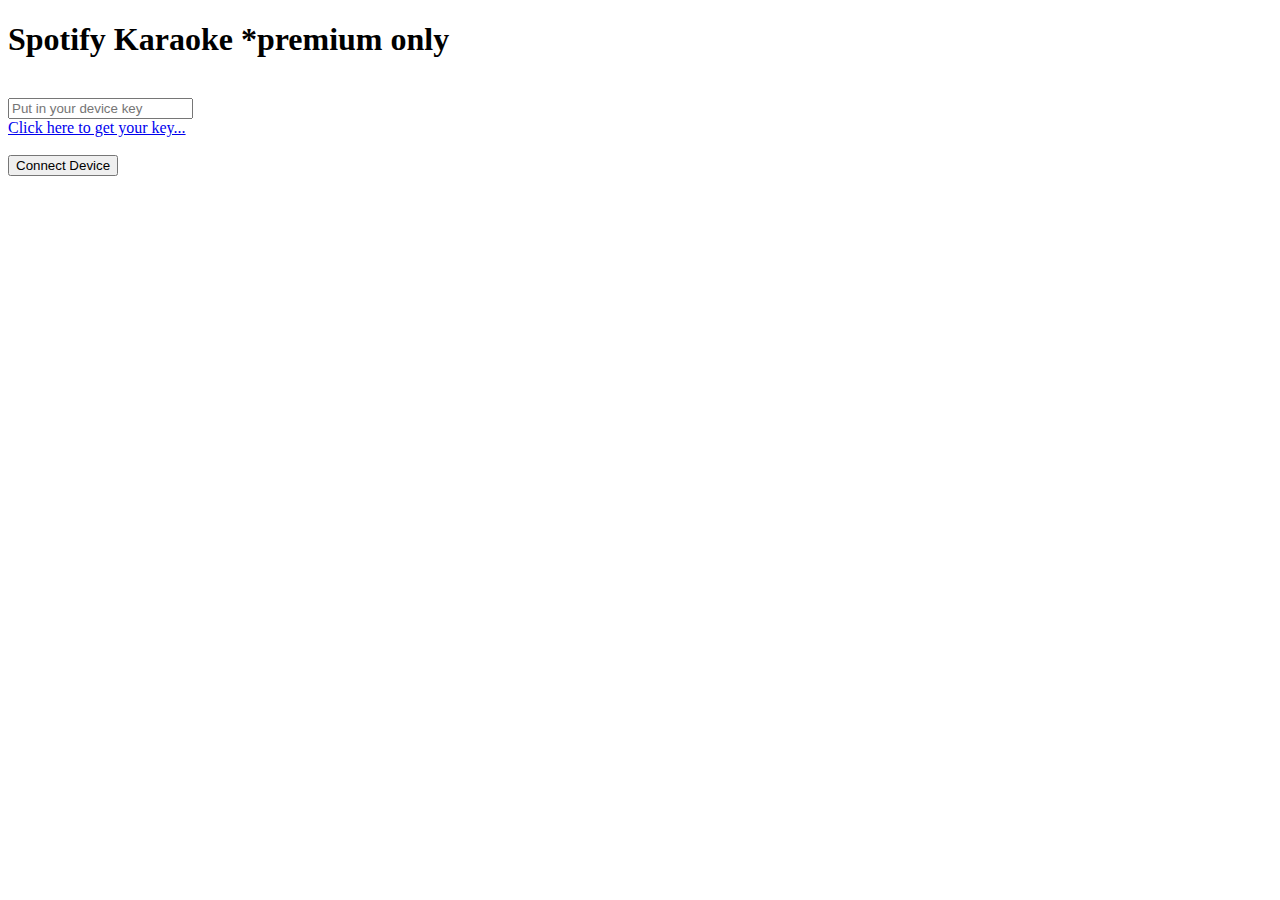
==== index.html @ e19cf60f "Merge branch 'master' into add-html-skeleton" ====
<!DOCTYPE html>
<html lang="en">
<head>
    <meta charset="UTF-8">
    <meta name="viewport" content="width=device-width, initial-scale=1.0">
    <meta http-equiv="X-UA-Compatible" content="ie=edge">
    <link href="https://fonts.googleapis.com/css?family=Bangers&display=swap" rel="stylesheet">
    <link type="text/css" rel="stylesheet" href="css/materialize.min.css"  media="screen,projection"/>
    <script type="text/javascript" src="js/materialize.min.js"></script>
    <script type="text/javascript" src="http://tracking.musixmatch.com/t1.0/AMa6hJCIEzn1v8RuOP"></script>
    <link rel="stylesheet" type="text/css" href="C:\Users\saman\UCF_Coding_Boot_Camp\Project1\teamdbs\style.css">
    <title>Best Karaoke App</title>
</head>
<body>
    <h1>Spotify Karaoke *premium only</h1>
    <br>
<form>
    <div>
    <input placeholder="Put in your device key" type="text" name="key"> </br>
    <a href="https://accounts.spotify.com/en/login?continue=https:%2F%2Faccounts.spotify.com%2Fauthorize%3Fscope%3Dstreaming%2Buser-read-email%2Buser-modify-playback-state%2Buser-read-private%26response_type%3Dtoken%26redirect_uri%3Dhttps%253A%252F%252Fdeveloper.spotify.com%252Fdocumentation%252Fweb-playback-sdk%252Fquick-start%252F%26client_id%3Dadaaf209fb064dfab873a71817029e0d%26show_dialog%3Dtrue">Click here to get your key...</a> </br><br>
    <button type="button">Connect Device</a>
    </div>
</form>


    <script src="https://code.jquery.com/jquery-3.4.1.js"></script>
    <script type="text/javascript" src="http://tracking.musixmatch.com/t1.0/AMa6hJCIEzn1v8RuOP"></script>
    <script src="https://sdk.scdn.co/spotify-player.js"></script>
    <script src='assets/scripts/spotify.js'></script>

</body>
</html>
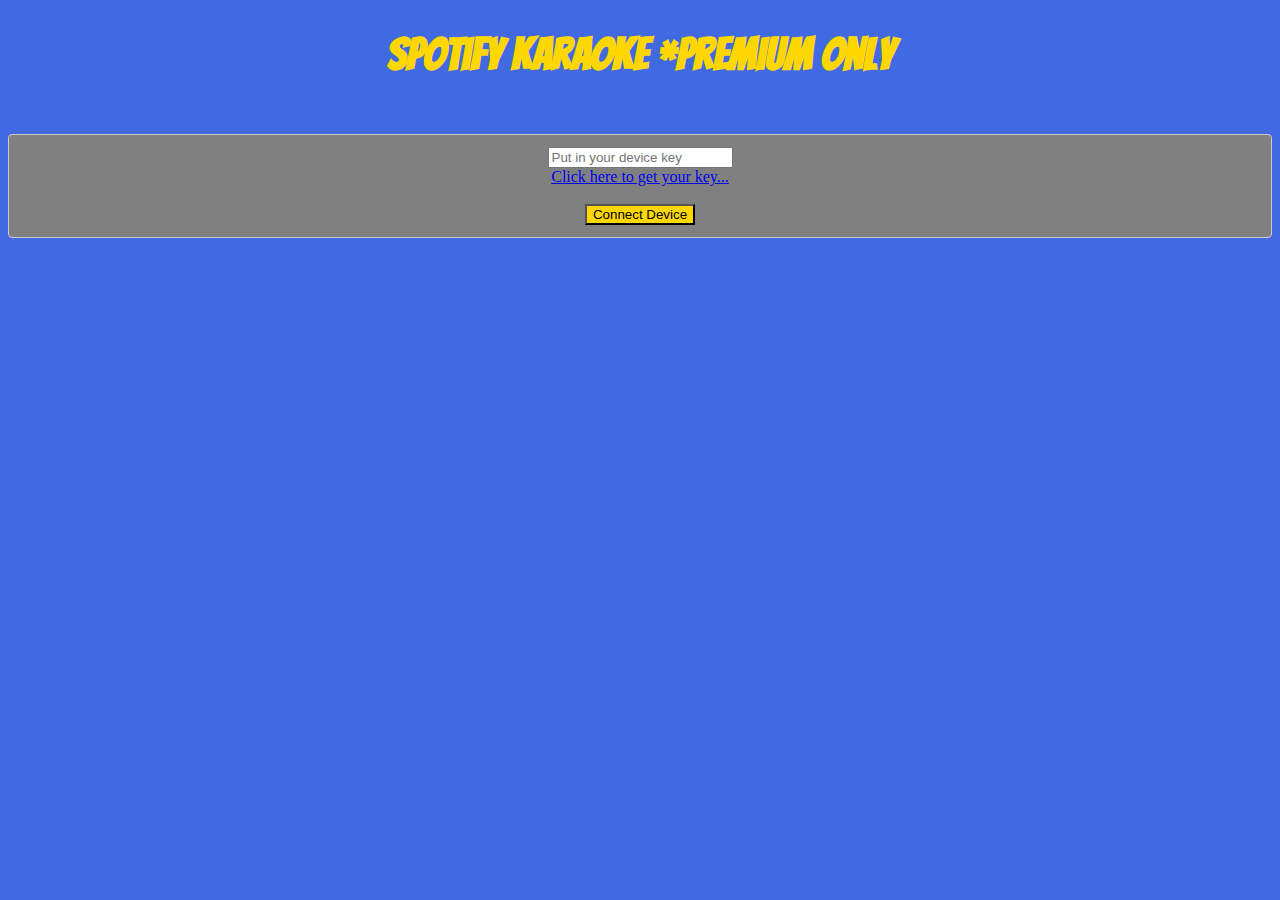
==== commit 959df1df: "updated index, added functionality" ====
--- a/index.html
+++ b/index.html
@@ -6,9 +6,7 @@
     <meta http-equiv="X-UA-Compatible" content="ie=edge">
     <link href="https://fonts.googleapis.com/css?family=Bangers&display=swap" rel="stylesheet">
     <link type="text/css" rel="stylesheet" href="css/materialize.min.css"  media="screen,projection"/>
-    <script type="text/javascript" src="js/materialize.min.js"></script>
-    <script type="text/javascript" src="http://tracking.musixmatch.com/t1.0/AMa6hJCIEzn1v8RuOP"></script>
-    <link rel="stylesheet" type="text/css" href="C:\Users\saman\UCF_Coding_Boot_Camp\Project1\teamdbs\style.css">
+    <link rel="stylesheet" type="text/css" href="style.css">
     <title>Best Karaoke App</title>
 </head>
 <body>
@@ -16,9 +14,9 @@
     <br>
 <form>
     <div>
-    <input placeholder="Put in your device key" type="text" name="key"> </br>
+    <input placeholder="Put in your device key" id="placeholder" type="text" name="key"> </br>
     <a href="https://accounts.spotify.com/en/login?continue=https:%2F%2Faccounts.spotify.com%2Fauthorize%3Fscope%3Dstreaming%2Buser-read-email%2Buser-modify-playback-state%2Buser-read-private%26response_type%3Dtoken%26redirect_uri%3Dhttps%253A%252F%252Fdeveloper.spotify.com%252Fdocumentation%252Fweb-playback-sdk%252Fquick-start%252F%26client_id%3Dadaaf209fb064dfab873a71817029e0d%26show_dialog%3Dtrue">Click here to get your key...</a> </br><br>
-    <button type="button">Connect Device</a>
+    <button type id="button">Connect Device</a>
     </div>
 </form>
 
@@ -27,6 +25,9 @@
     <script type="text/javascript" src="http://tracking.musixmatch.com/t1.0/AMa6hJCIEzn1v8RuOP"></script>
     <script src="https://sdk.scdn.co/spotify-player.js"></script>
     <script src='assets/scripts/spotify.js'></script>
+    <script type="text/javascript" src="js/materialize.min.js"></script>
+    <script type="text/javascript" src="script.js"></script>
+    
 
 </body>
 </html>
--- a/style.css
+++ b/style.css
@@ -0,0 +1,31 @@
+
+h1 {
+    color: gold;
+    text-align: center;
+    font-family: 'Bangers', cursive;
+    font-size: 45px;
+}
+
+form {
+    background-color: grey;
+    width: 100%;
+    padding: 12px 20px;
+    margin: 8px 0;
+    display: inline-block;
+    border: 1px solid #ccc;
+    border-radius: 4px;
+    box-sizing: border-box;
+    text-align: center;
+}
+
+div {
+    text-align: center;
+}
+
+body {
+    background-color: royalblue;
+}
+
+button {
+    background-color: gold;
+}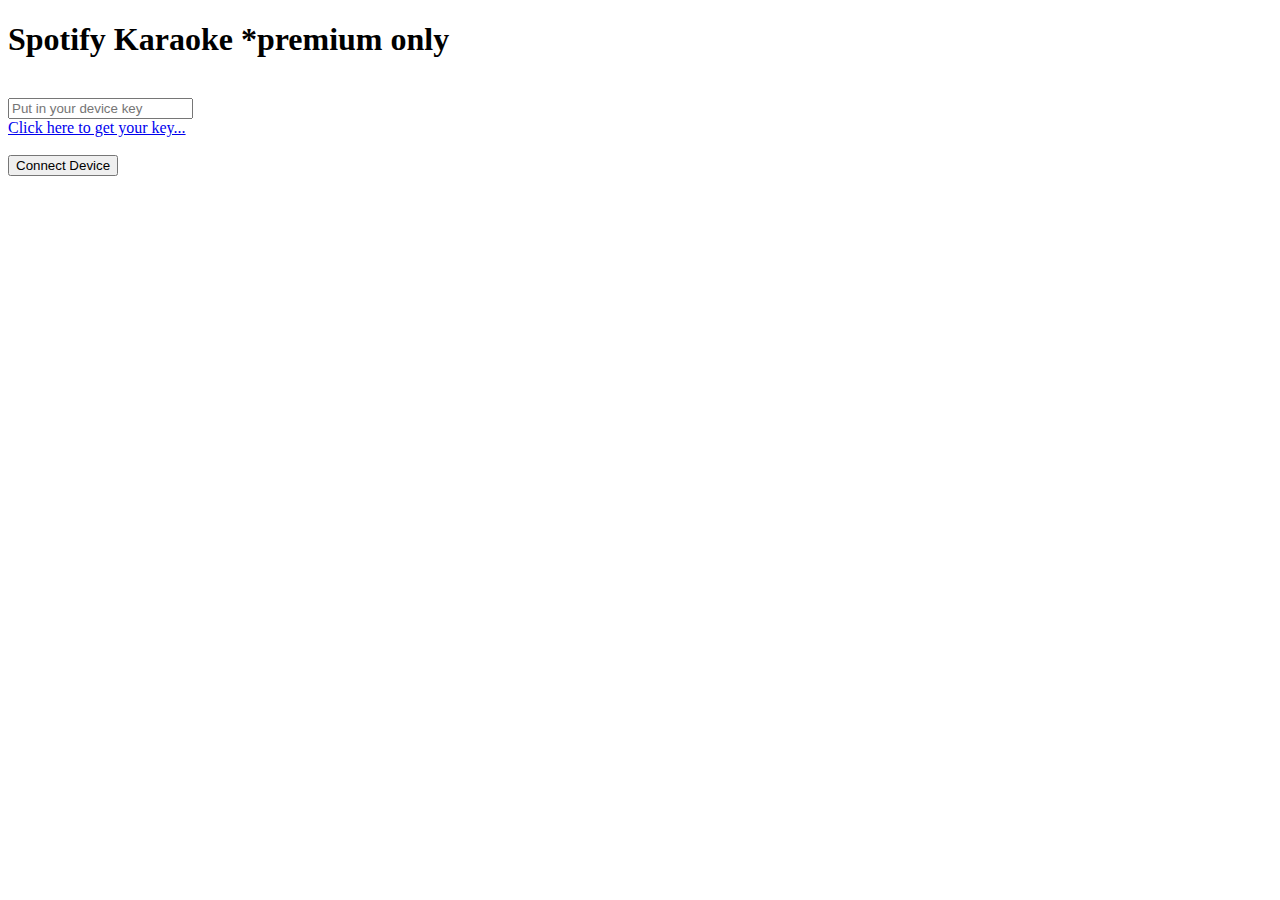
==== commit 9b99decd: "set link to target blank" ====
--- a/index.html
+++ b/index.html
@@ -6,7 +6,9 @@
     <meta http-equiv="X-UA-Compatible" content="ie=edge">
     <link href="https://fonts.googleapis.com/css?family=Bangers&display=swap" rel="stylesheet">
     <link type="text/css" rel="stylesheet" href="css/materialize.min.css"  media="screen,projection"/>
-    <link rel="stylesheet" type="text/css" href="style.css">
+    <script type="text/javascript" src="js/materialize.min.js"></script>
+    <script type="text/javascript" src="http://tracking.musixmatch.com/t1.0/AMa6hJCIEzn1v8RuOP"></script>
+    <link rel="stylesheet" type="text/css" href="C:\Users\saman\UCF_Coding_Boot_Camp\Project1\teamdbs\style.css">
     <title>Best Karaoke App</title>
 </head>
 <body>
@@ -14,9 +16,9 @@
     <br>
 <form>
     <div>
-    <input placeholder="Put in your device key" id="placeholder" type="text" name="key"> </br>
-    <a href="https://accounts.spotify.com/en/login?continue=https:%2F%2Faccounts.spotify.com%2Fauthorize%3Fscope%3Dstreaming%2Buser-read-email%2Buser-modify-playback-state%2Buser-read-private%26response_type%3Dtoken%26redirect_uri%3Dhttps%253A%252F%252Fdeveloper.spotify.com%252Fdocumentation%252Fweb-playback-sdk%252Fquick-start%252F%26client_id%3Dadaaf209fb064dfab873a71817029e0d%26show_dialog%3Dtrue">Click here to get your key...</a> </br><br>
-    <button type id="button">Connect Device</a>
+    <input placeholder="Put in your device key" type="text" name="key"> </br>
+    <a href="https://accounts.spotify.com/en/login?continue=https:%2F%2Faccounts.spotify.com%2Fauthorize%3Fscope%3Dstreaming%2Buser-read-email%2Buser-modify-playback-state%2Buser-read-private%26response_type%3Dtoken%26redirect_uri%3Dhttps%253A%252F%252Fdeveloper.spotify.com%252Fdocumentation%252Fweb-playback-sdk%252Fquick-start%252F%26client_id%3Dadaaf209fb064dfab873a71817029e0d%26show_dialog%3Dtrue" target='_blank'>Click here to get your key...</a> </br><br>
+    <button type="button">Connect Device</a>
     </div>
 </form>
 
@@ -25,9 +27,6 @@
     <script type="text/javascript" src="http://tracking.musixmatch.com/t1.0/AMa6hJCIEzn1v8RuOP"></script>
     <script src="https://sdk.scdn.co/spotify-player.js"></script>
     <script src='assets/scripts/spotify.js'></script>
-    <script type="text/javascript" src="js/materialize.min.js"></script>
-    <script type="text/javascript" src="script.js"></script>
-    
 
 </body>
 </html>
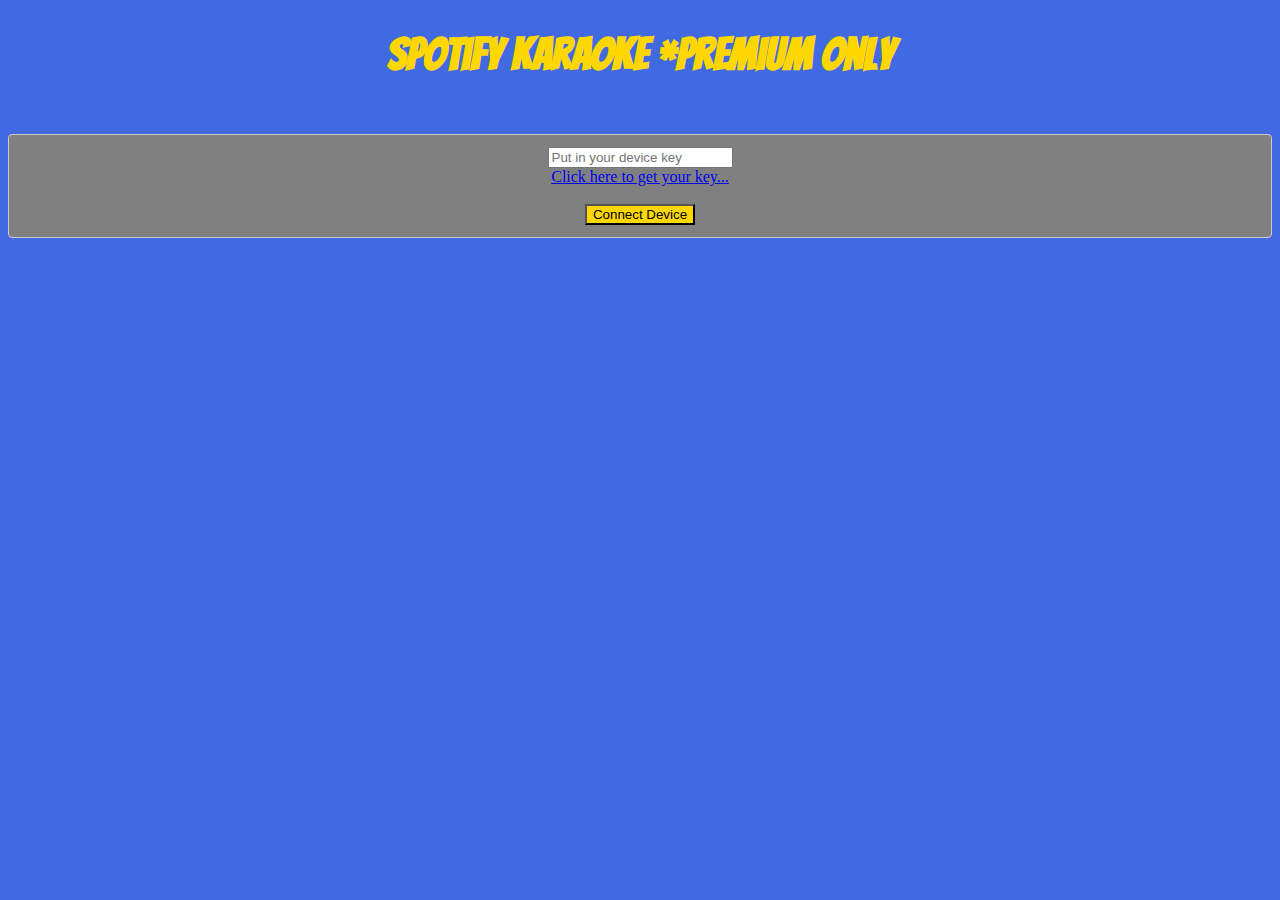
==== commit 25cd28cd: "Merge branch 'master' into SofaKB" ====
--- a/index.html
+++ b/index.html
@@ -6,9 +6,7 @@
     <meta http-equiv="X-UA-Compatible" content="ie=edge">
     <link href="https://fonts.googleapis.com/css?family=Bangers&display=swap" rel="stylesheet">
     <link type="text/css" rel="stylesheet" href="css/materialize.min.css"  media="screen,projection"/>
-    <script type="text/javascript" src="js/materialize.min.js"></script>
-    <script type="text/javascript" src="http://tracking.musixmatch.com/t1.0/AMa6hJCIEzn1v8RuOP"></script>
-    <link rel="stylesheet" type="text/css" href="C:\Users\saman\UCF_Coding_Boot_Camp\Project1\teamdbs\style.css">
+    <link rel="stylesheet" type="text/css" href="style.css">
     <title>Best Karaoke App</title>
 </head>
 <body>
@@ -27,6 +25,9 @@
     <script type="text/javascript" src="http://tracking.musixmatch.com/t1.0/AMa6hJCIEzn1v8RuOP"></script>
     <script src="https://sdk.scdn.co/spotify-player.js"></script>
     <script src='assets/scripts/spotify.js'></script>
+    <script type="text/javascript" src="js/materialize.min.js"></script>
+    <script type="text/javascript" src="script.js"></script>
+    
 
 </body>
 </html>
--- a/style.css
+++ b/style.css
@@ -0,0 +1,31 @@
+
+h1 {
+    color: gold;
+    text-align: center;
+    font-family: 'Bangers', cursive;
+    font-size: 45px;
+}
+
+form {
+    background-color: grey;
+    width: 100%;
+    padding: 12px 20px;
+    margin: 8px 0;
+    display: inline-block;
+    border: 1px solid #ccc;
+    border-radius: 4px;
+    box-sizing: border-box;
+    text-align: center;
+}
+
+div {
+    text-align: center;
+}
+
+body {
+    background-color: royalblue;
+}
+
+button {
+    background-color: gold;
+}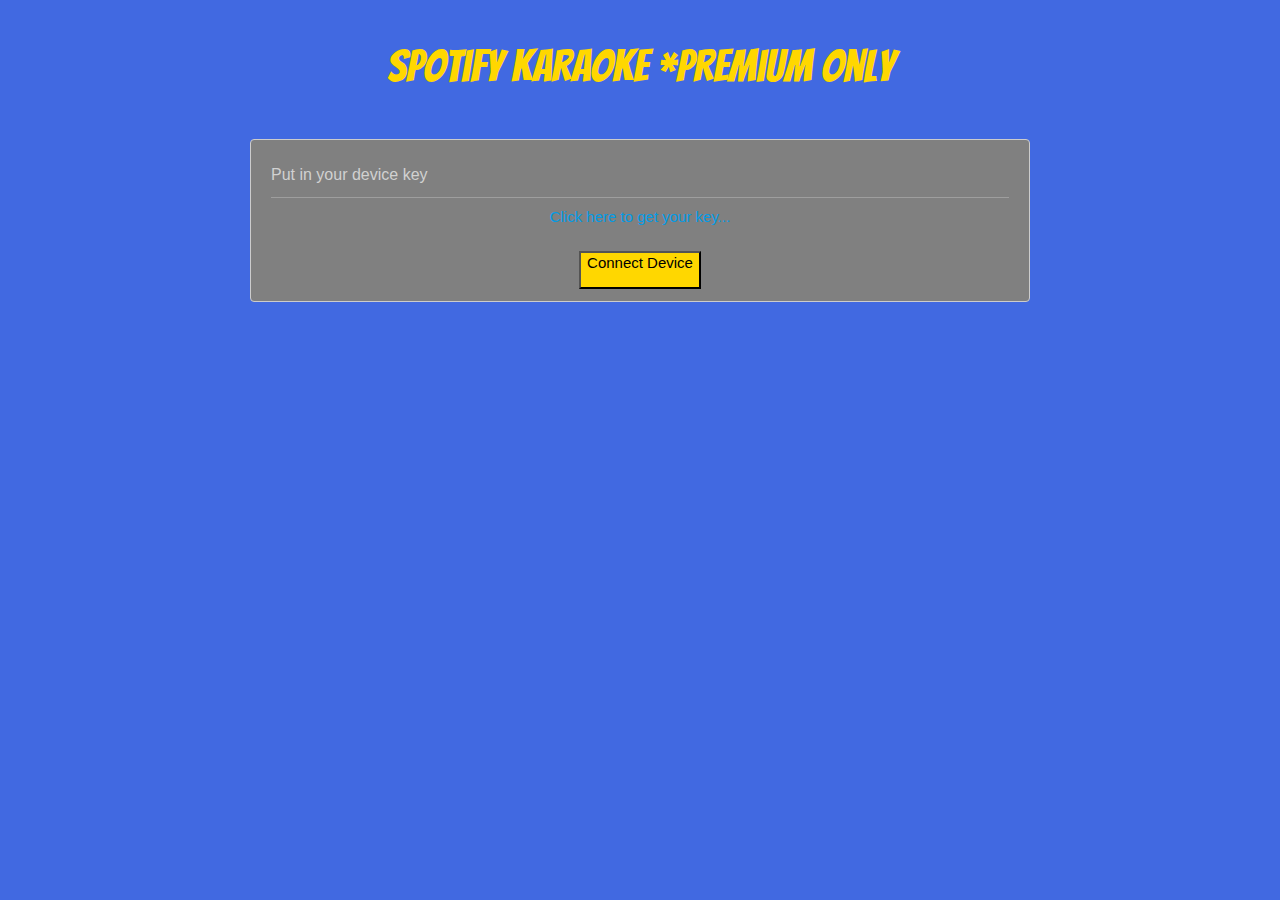
==== commit 72046002: "Pretty final" ====
--- a/index.html
+++ b/index.html
@@ -5,29 +5,22 @@
     <meta name="viewport" content="width=device-width, initial-scale=1.0">
     <meta http-equiv="X-UA-Compatible" content="ie=edge">
     <link href="https://fonts.googleapis.com/css?family=Bangers&display=swap" rel="stylesheet">
-    <link type="text/css" rel="stylesheet" href="css/materialize.min.css"  media="screen,projection"/>
-    <link rel="stylesheet" type="text/css" href="style.css">
+    <link rel="stylesheet" href="https://cdnjs.cloudflare.com/ajax/libs/materialize/1.0.0/css/materialize.min.css">
+    <link rel="stylesheet" type="text/css" href="assets/css/style.css">
     <title>Best Karaoke App</title>
 </head>
 <body>
     <h1>Spotify Karaoke *premium only</h1>
     <br>
-<form>
-    <div>
-    <input placeholder="Put in your device key" type="text" name="key"> </br>
-    <a href="https://accounts.spotify.com/en/login?continue=https:%2F%2Faccounts.spotify.com%2Fauthorize%3Fscope%3Dstreaming%2Buser-read-email%2Buser-modify-playback-state%2Buser-read-private%26response_type%3Dtoken%26redirect_uri%3Dhttps%253A%252F%252Fdeveloper.spotify.com%252Fdocumentation%252Fweb-playback-sdk%252Fquick-start%252F%26client_id%3Dadaaf209fb064dfab873a71817029e0d%26show_dialog%3Dtrue" target='_blank'>Click here to get your key...</a> </br><br>
-    <button type="button">Connect Device</a>
+    <div class="row">
+        <form class="offset-m3">
+            <input placeholder="Put in your device key" id="placeholder" type="text" name="key"> </br>
+            <a href="https://accounts.spotify.com/en/login?continue=https:%2F%2Faccounts.spotify.com%2Fauthorize%3Fscope%3Dstreaming%2Buser-read-email%2Buser-modify-playback-state%2Buser-read-private%26response_type%3Dtoken%26redirect_uri%3Dhttps%253A%252F%252Fdeveloper.spotify.com%252Fdocumentation%252Fweb-playback-sdk%252Fquick-start%252F%26client_id%3Dadaaf209fb064dfab873a71817029e0d%26show_dialog%3Dtrue">Click here to get your key...</a> </br><br>
+            <button type id="button">Connect Device
+            <p id="notValid"></p>
+        </form>
     </div>
-</form>
-
-
     <script src="https://code.jquery.com/jquery-3.4.1.js"></script>
-    <script type="text/javascript" src="http://tracking.musixmatch.com/t1.0/AMa6hJCIEzn1v8RuOP"></script>
-    <script src="https://sdk.scdn.co/spotify-player.js"></script>
-    <script src='assets/scripts/spotify.js'></script>
-    <script type="text/javascript" src="js/materialize.min.js"></script>
-    <script type="text/javascript" src="script.js"></script>
-    
-
+    <script type="text/javascript" src="assets/scripts/script.js"></script>
 </body>
 </html>
--- a/assets/css/style.css
+++ b/assets/css/style.css
@@ -0,0 +1,63 @@
+
+h1 {
+    color: gold;
+    text-align: center;
+    font-family: 'Bangers', cursive;
+    font-size: 45px;
+}
+
+form {
+    position: relative;
+    background-color: grey;
+    width: 780px;
+    padding: 12px 20px;
+    display: inline-block;
+    border: 1px solid #ccc;
+    border-radius: 4px;
+    box-sizing: border-box;
+    /* top: 50%;
+    left: 50%; */
+}
+
+div {
+    text-align: center;
+}
+
+body {
+    background-color: royalblue;
+}
+
+button {
+    background-color: gold;
+}
+
+.hidden {
+    display: none;
+}
+
+h2 {
+    color: gold;
+    text-align: left;
+}
+
+h3 {
+    color: gold;
+    text-align: left;
+}
+
+h4 {
+    color: gold;
+    text-align: right;
+}
+
+#lyrics {
+    white-space: pre-wrap;
+    text-align: center;
+    color: beige;
+    line-height: 40px;
+    font-size: 28px;
+}
+p {
+    color: gold;
+    text-align: left;
+}